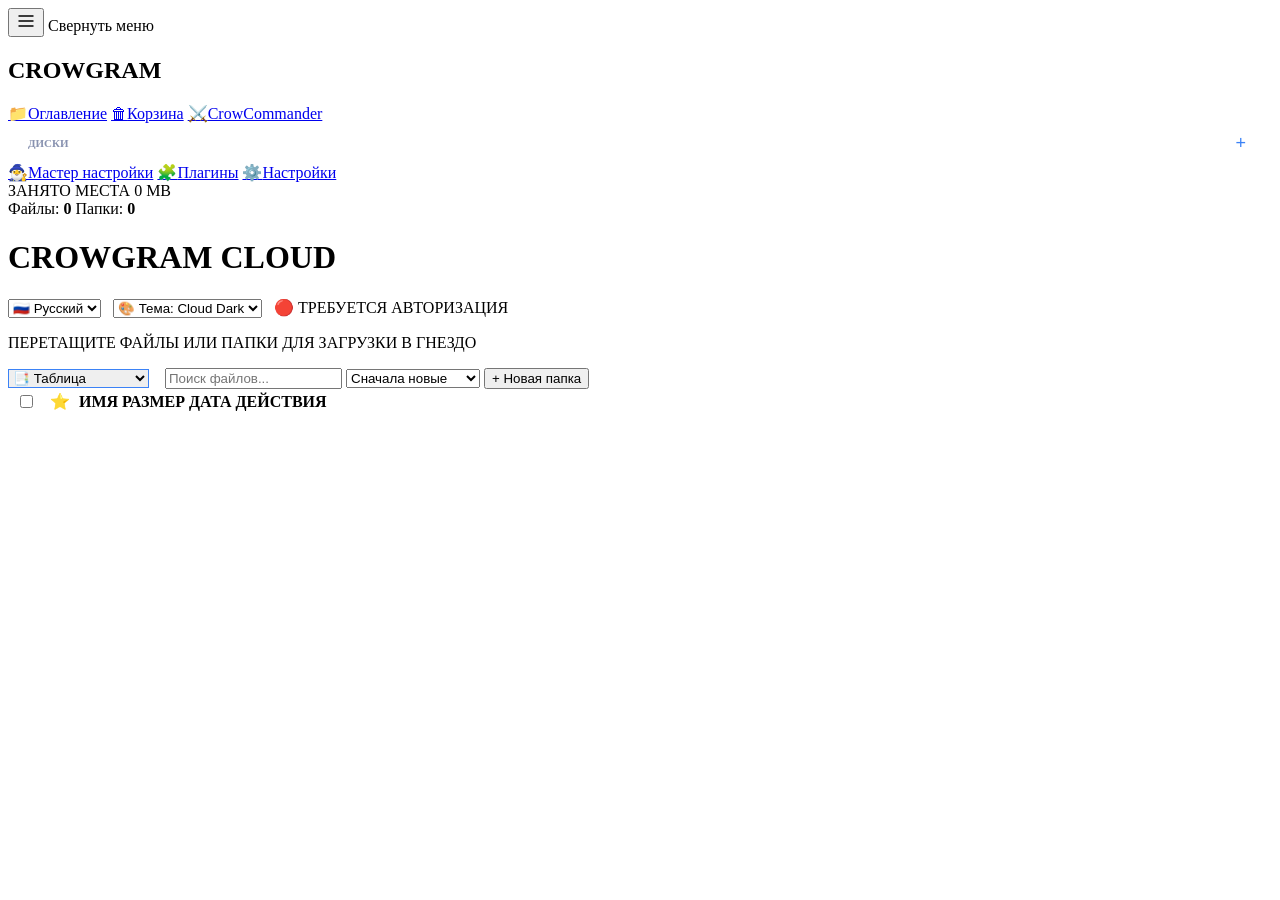
==== src/web/index.html @ f463a751 "feat: add i18n support, fix CrowCommander F5/F6 logic and overhaul UI plugins - i18n: implement modu" ====
<!DOCTYPE html>
<html lang="ru">
<head>
    <meta charset="UTF-8">
    <meta name="viewport" content="width=device-width, initial-scale=1.0">
    <title>CrowGram — Облачное хранилище</title>
    <link rel="stylesheet" href="/static/css/style.css">
    <link id="themeStylesheet" rel="stylesheet" href="/themes/default/theme.css">
    <link href="https://fonts.googleapis.com/css2?family=Inter:wght@400;600&family=JetBrains+Mono:wght@400;600;700&display=swap" rel="stylesheet">
    <script src="/static/js/artplayer.js"></script>
    <style>
        .plugin-bottom-bar {
            position: fixed; bottom: 0; left: 0; right: 0; z-index: 1000;
            background: rgba(15, 23, 42, 0.95); backdrop-filter: blur(10px);
            border-top: 1px solid var(--border-color);
        }
    </style>
</head>
<body>
    <aside class="sidebar" id="sidebar">
        <div class="sidebar-header">
            <div class="toggle-wrapper">
                <button class="hamburger-btn" id="sidebarToggle" aria-label="Переключить меню">
                    <svg width="20" height="20" viewBox="0 0 24 24" fill="none" stroke="currentColor" stroke-width="2">
                        <path d="M3 12h18M3 6h18M3 18h18"/>
                    </svg>
                </button>
                <span class="tooltip" id="sidebarTooltip" data-i18n="sidebar.collapseMenu">Свернуть меню</span>
            </div>
            <h2 class="sidebar-logo"><span>CROWGRAM</span></h2>
        </div>
        
        <nav class="sidebar-nav">
            <a href="#" class="nav-link active" id="navDriveBtn"><span class="nav-icon">📁</span><span class="nav-text" data-i18n="sidebar.overview">Оглавление</span></a>
            <a href="#" class="nav-link" id="navTrashBtn"><span class="nav-icon">🗑</span><span class="nav-text" data-i18n="sidebar.trash">Корзина</span></a>
            <a href="#" class="nav-link" id="navCommanderBtn"><span class="nav-icon">⚔️</span><span class="nav-text" data-i18n="sidebar.commander">CrowCommander</span></a>
            <div class="nav-divider"></div>
            <div style="padding: 10px 20px; font-size: 11px; font-weight: 600; color: #8892b0; display: flex; justify-content: space-between; align-items: center;">
                <span data-i18n="sidebar.drives">ДИСКИ</span>
                <button id="openDriveModalBtn" data-i18n-title="sidebar.addDrive" title="Добавить диск" style="background: none; border: none; color: var(--accent-blue); cursor: pointer; font-size: 18px; line-height: 1;">+</button>
            </div>
            <div id="drivesList"></div>
            <div class="nav-divider"></div>
            <a href="#" class="nav-link" id="navWizardBtn"><span class="nav-icon">🧙‍♂️</span><span class="nav-text" data-i18n="sidebar.wizard">Мастер настройки</span></a>
            <a href="#" class="nav-link" id="navPluginsBtn"><span class="nav-icon">🧩</span><span class="nav-text" data-i18n="sidebar.plugins">Плагины</span></a>
            <a href="#" class="nav-link" id="navSettingsBtn"><span class="nav-icon">⚙️</span><span class="nav-text" data-i18n="sidebar.settings">Настройки</span></a>
        </nav>

        <div class="sidebar-footer">
            <div class="stats-widget-mini">
                <div class="stats-info">
                    <span class="stats-title" data-i18n="sidebar.spaceUsed">ЗАНЯТО МЕСТА</span>
                    <span class="stats-value" id="statsSize">0 MB</span>
                </div>
                <div class="stats-details">
                    <span><span data-i18n="sidebar.filesCount">Файлы:</span> <b id="statsFiles">0</b></span>
                    <span><span data-i18n="sidebar.foldersCount">Папки:</span> <b id="statsFolders">0</b></span>
                </div>
            </div>
        </div>
    </aside>

    <div class="app-wrapper" id="appWrapper">
        <div class="hud-container">
            <header class="hud-header">
                <div class="header-left"><h1 class="hud-title" id="panelHeaderTitle" data-i18n="header.title">CROWGRAM CLOUD</h1></div>
                <div class="hud-controls">
                    <!-- Селектор языка -->
                    <select id="langSwitcher" class="hud-select crow-lang-selector" style="margin-right: 8px;" onchange="window.CrowI18n.setLanguage(this.value)">
                        <option value="ru" data-i18n="header.langRu">🇷🇺 Русский</option>
                        <option value="en" data-i18n="header.langEn">🇬🇧 English</option>
                    </select>
                    <!-- Переключатель темы -->
                    <select id="themeSwitcher" class="hud-select" style="margin-right: 8px;">
                        <option value="default" data-i18n="header.themeDefault">🎨 Тема: Сloud Dark</option>
                        <option value="telegram_dark" data-i18n="header.themeTGDark">🎨 Тема: TG Dark</option>
                        <option value="macos_light" data-i18n="header.themeMacLight">🎨 Тема: Mac Light</option>
                    </select>
                    <span class="status-badge unauth" id="systemStatus" style="cursor: pointer;" data-i18n="header.statusUnauth">🔴 ТРЕБУЕТСЯ АВТОРИЗАЦИЯ</span>
                </div>
            </header>

            <main class="hud-main">
                <div class="drop-zone" id="dropZone">
                    <div class="drop-zone-content">
                        <p data-i18n="toolbar.dropZoneText">ПЕРЕТАЩИТЕ ФАЙЛЫ ИЛИ ПАПКИ ДЛЯ ЗАГРУЗКИ В ГНЕЗДО</p>
                    </div>
                    <input type="file" id="fileInput" hidden multiple>
                </div>

                <div class="panel">
                    <div class="table-toolbar">
                        <div class="breadcrumbs" id="breadcrumbs"></div>

                        <div class="toolbar-controls">
                            <button class="hud-btn primary" id="pasteBtn" style="display: none; background-color: var(--accent-green, #2ec4b6);" data-i18n="toolbar.pasteHere">📋 Вставить сюда</button>
                            <select id="viewSwitcher" class="hud-select" style="margin-right: 12px; border-color: var(--accent-blue);">
                                <option value="table" data-i18n="toolbar.viewTable">📑 Таблица</option>
                                <option value="grid_large" data-i18n="toolbar.viewGridLarge">🔲 Крупные значки</option>
                                <option value="grid_small" data-i18n="toolbar.viewGridSmall">🔳 Мелкие значки</option>
                            </select>
                            <input type="text" id="searchInput" class="hud-input" data-i18n-placeholder="toolbar.searchPlaceholder" placeholder="Поиск файлов...">
                            <select id="sortSelect" class="hud-select">
                                <option value="date_desc" data-i18n="toolbar.sortDateDesc">Сначала новые</option>
                                <option value="date_asc" data-i18n="toolbar.sortDateAsc">Сначала старые</option>
                                <option value="name_asc" data-i18n="toolbar.sortNameAsc">Имя (А-Я)</option>
                                <option value="name_desc" data-i18n="toolbar.sortNameDesc">Имя (Я-А)</option>
                                <option value="size_desc" data-i18n="toolbar.sortSizeDesc">Размер (Крупные)</option>
                                <option value="size_asc" data-i18n="toolbar.sortSizeAsc">Размер (Мелкие)</option>
                            </select>
                            <button class="hud-btn primary" id="createFolderBtn" data-i18n="toolbar.newFolder">+ Новая папка</button>
                            <button class="hud-btn danger" id="emptyTrashBtn" style="display: none;" data-i18n="toolbar.emptyTrash">🗑 Очистить корзину</button>
                        </div>
                    </div>

                    <div class="panel-header" id="batchPanelContainer" style="display: none;">
                        <div class="batch-panel" id="batchPanel">
                            <span class="batch-count" id="batchCount">Выбрано: 0</span>
                            <button class="hud-btn primary" id="downloadFilesBtn" data-i18n="batch.downloadFiles">📄 Скачать файлами</button>
                            <button class="hud-btn primary" id="downloadZipBtn" data-i18n="batch.downloadZip">📦 Скачать ZIP</button>
                            <button class="hud-btn primary" id="moveBatchBtn" style="background-color: var(--accent-blue);" data-i18n="batch.move">📋 Перенести</button>
                            <button class="hud-btn danger" id="deleteBatchBtn" data-i18n="batch.toTrash">🗑 В корзину</button>
                        </div>
                    </div>

                    <div class="table-responsive" id="tableViewContainer">
                        <table class="data-table">
                            <thead>
                                <tr>
                                    <th style="width: 30px;"><input type="checkbox" id="selectAllCheckbox" class="hud-checkbox"></th>
                                    <th style="width: 30px;" data-i18n="table.colFav">⭐</th>
                                    <th data-i18n="table.colName">ИМЯ</th>
                                    <th data-i18n="table.colSize">РАЗМЕР</th>
                                    <th data-i18n="table.colDate">ДАТА</th>
                                    <th style="text-align: right;" data-i18n="table.colActions">ДЕЙСТВИЯ</th>
                                </tr>
                            </thead>
                            <tbody id="fileList"></tbody>
                        </table>
                    </div>

                    <div class="file-grid" id="gridViewContainer" style="display: none;"></div>
                </div>
            </main>
        </div>
        <div id="plugin-mounts"></div>
    </div>

    <!-- МЕНЕДЖЕР ЗАГРУЗОК -->
    <div class="upload-queue-widget" id="queueWidget" style="display: none;">
        <div class="queue-header" id="queueHeader">
            <span class="queue-title">Загрузка файлов (<span id="queueProgressCount">0/0</span>)</span>
            <div>
                <button class="queue-toggle-btn" id="queueClearBtn" data-i18n-title="queue.clearCompleted" title="Очистить завершенные" style="margin-right: 8px;">✖</button>
                <button class="queue-toggle-btn" id="queueToggleBtn" data-i18n-title="queue.toggle" title="Свернуть/Развернуть">−</button>
            </div>
        </div>
        <div class="queue-body" id="queueBody"></div>
    </div>

    <!-- МАСТЕР ПЕРВОГО ЗАПУСКА (SETUP WIZARD) -->
    <div class="modal-overlay" id="setupWizardModal" style="display: none; z-index: 2500;">
        <div class="modal-panel wizard-panel">
            <div class="wizard-header">
                <div>
                    <h2 class="panel-title" data-i18n="wizard.title" style="font-size: 15px; font-weight: 700;">⚔️ МАСТЕР НАСТРОЙКИ CROWGRAM</h2>
                    <p data-i18n="wizard.subtitle" style="font-size: 11px; color: #8b949e; margin-top: 2px;">Быстрый старт: ваше персональное безлимитное облако за 1 минуту</p>
                </div>
                <button class="close-btn" id="closeWizardBtn">&times;</button>
            </div>

            <!-- Шаги навигации -->
            <div class="wizard-stepper">
                <div class="wizard-step-tab active" id="wizardStepHeader1" data-i18n="wizard.step1_tab">1. Язык</div>
                <div class="wizard-step-tab" id="wizardStepHeader2" data-i18n="wizard.step2_tab">2. Telegram API</div>
                <div class="wizard-step-tab" id="wizardStepHeader3" data-i18n="wizard.step3_tab">3. Вход в аккаунт</div>
                <div class="wizard-step-tab" id="wizardStepHeader4" data-i18n="wizard.step4_tab">4. Создание диска</div>
                <div class="wizard-step-tab" id="wizardStepHeader5" data-i18n="wizard.step5_tab">5. Готово</div>
            </div>

            <!-- ШАГ 1: ЯЗЫК -->
            <div class="wizard-content" id="wizardStepBody1">
                <h3 class="wizard-step-title" data-i18n="wizard.step1_title">Выберите язык интерфейса / Select Language</h3>
                <p class="wizard-step-desc" data-i18n="wizard.step1_desc">Вы сможете изменить язык в любой момент в верхнем меню или в настройках.</p>
                
                <div class="wizard-card-grid">
                    <div class="wizard-lang-card active" id="wizardLangRu">
                        <span class="wizard-lang-flag">🇷🇺</span>
                        <div class="wizard-lang-name" data-i18n="wizard.step1_ru_title">Русский</div>
                        <div class="wizard-lang-sub" data-i18n="wizard.step1_ru_desc">Русский язык интерфейса со всеми подсказками</div>
                    </div>
                    <div class="wizard-lang-card" id="wizardLangEn">
                        <span class="wizard-lang-flag">🇬🇧</span>
                        <div class="wizard-lang-name" data-i18n="wizard.step1_en_title">English</div>
                        <div class="wizard-lang-sub" data-i18n="wizard.step1_en_desc">English interface language with full guidance</div>
                    </div>
                </div>

                <div class="wizard-footer-nav" style="margin-top: 24px; padding: 0; background: none; border: none;">
                    <div></div>
                    <button type="button" class="hud-btn primary" data-wizard-next data-i18n="common.next">Далее ➔</button>
                </div>
            </div>

            <!-- ШАГ 2: TELEGRAM API -->
            <div class="wizard-content" id="wizardStepBody2" style="display: none;">
                <h3 class="wizard-step-title" data-i18n="wizard.step2_title">Параметры Telegram API</h3>
                <p class="wizard-step-desc" data-i18n="wizard.step2_desc">
                    Для прямого подключения к облаку Telegram требуются ключи API ID и API Hash. Получить их бесплатно можно на сайте my.telegram.org (раздел «API development tools»).
                </p>
                <div style="margin-bottom: 14px;">
                    <a href="https://my.telegram.org" target="_blank" style="color: #38bdf8; font-size: 12px; text-decoration: underline;" data-i18n="wizard.step2_link">Открыть my.telegram.org ↗</a>
                </div>
                <div class="form-group">
                    <label data-i18n="settings.apiIdLabel">API ID:</label>
                    <input type="text" id="wizardApiId" class="hud-input" placeholder="12345678">
                </div>
                <div class="form-group">
                    <label data-i18n="settings.apiHashLabel">API HASH:</label>
                    <input type="password" id="wizardApiHash" class="hud-input" placeholder="abcdef123456...">
                </div>
                <div class="form-group">
                    <label data-i18n="settings.chunkSizeLabel">РАЗМЕР ЧАНКА НАРЕЗКИ:</label>
                    <select id="wizardChunkSize" class="hud-select">
                        <option value="20971520">20 MB</option>
                        <option value="52428800" selected>50 MB</option>
                        <option value="104857600">100 MB</option>
                    </select>
                </div>
                <div id="wizardStep2Msg" class="wizard-msg"></div>

                <div class="wizard-footer-nav" style="margin-top: 18px; padding: 0; background: none; border: none;">
                    <button type="button" class="hud-btn" data-wizard-prev data-i18n="common.back">⬅ Назад</button>
                    <button type="button" class="hud-btn primary" id="wizardSaveApiBtn" data-i18n="common.next">Сохранить и далее ➔</button>
                </div>
            </div>

            <!-- ШАГ 3: АВТОРИЗАЦИЯ -->
            <div class="wizard-content" id="wizardStepBody3" style="display: none;">
                <h3 class="wizard-step-title" data-i18n="wizard.step3_title">Авторизация в Telegram</h3>
                <p class="wizard-step-desc" data-i18n="wizard.step3_desc">Введите номер телефона вашего аккаунта Telegram. Код подтверждения придёт в официальное приложение Telegram.</p>
                
                <div id="wizardAuthPhoneBox">
                    <div style="display: flex; gap: 8px;">
                        <input type="text" id="wizardPhoneInput" placeholder="+79801234567" class="hud-input" style="flex: 1;">
                        <button type="button" class="hud-btn primary" id="wizardSendCodeBtn" data-i18n="settings.getCodeBtn">ПОЛУЧИТЬ КОД</button>
                    </div>
                </div>

                <div id="wizardAuthCodeBox" style="display: none; margin-top: 12px;">
                    <p style="font-size: 11px; color: #38bdf8; margin-bottom: 6px;" data-i18n="settings.codePrompt">📩 Код отправлен в Telegram. Введите его:</p>
                    <div style="display: flex; gap: 8px;">
                        <input type="text" id="wizardCodeInput" placeholder="12345" class="hud-input" style="flex: 1;">
                        <button type="button" class="hud-btn primary" id="wizardSignInBtn" data-i18n="settings.signInBtn">ВОЙТИ</button>
                    </div>
                </div>

                <div id="wizardAuth2faBox" style="display: none; margin-top: 12px;">
                    <p style="font-size: 11px; color: #f59e0b; margin-bottom: 6px;" data-i18n="settings.passPrompt">🔐 Требуется двухфакторный пароль (2FA):</p>
                    <div style="display: flex; gap: 8px;">
                        <input type="password" id="wizard2faInput" placeholder="Облачный пароль" class="hud-input" style="flex: 1;">
                        <button type="button" class="hud-btn primary" id="wizardSubmit2faBtn" data-i18n="settings.submit2faBtn">ПОДТВЕРДИТЬ</button>
                    </div>
                </div>

                <div id="wizardAuthSuccessBox" style="display: none; margin-top: 14px; background: rgba(46, 196, 182, 0.15); border: 1px solid #2ec4b6; padding: 12px; border-radius: 8px;">
                    <p style="font-size: 13px; color: #5eead4; font-weight: 600;">
                        ✓ Вы успешно авторизованы как: <span id="wizardAuthUserName"></span>
                    </p>
                </div>

                <div id="wizardStep3Msg" class="wizard-msg"></div>

                <div class="wizard-footer-nav" style="margin-top: 18px; padding: 0; background: none; border: none;">
                    <button type="button" class="hud-btn" data-wizard-prev data-i18n="common.back">⬅ Назад</button>
                    <button type="button" class="hud-btn primary" data-wizard-next data-i18n="common.next">Далее ➔</button>
                </div>
            </div>

            <!-- ШАГ 4: СОЗДАНИЕ ДИСКА -->
            <div class="wizard-content" id="wizardStepBody4" style="display: none;">
                <h3 class="wizard-step-title" data-i18n="wizard.step4_title">Создание первого облачного диска</h3>
                <p class="wizard-step-desc" data-i18n="wizard.step4_desc">Файлы будут автоматически шифроваться, нарезаться на чанки и безопасно сохраняться в Telegram.</p>
                
                <div class="form-group">
                    <label data-i18n="driveModal.driveLetterLabel">БУКВА ДИСКА:</label>
                    <input type="text" id="wizardDriveLetter" class="hud-input" value="C" maxlength="2" style="max-width: 80px; text-transform: uppercase;">
                </div>
                <div class="form-group">
                    <label data-i18n="driveModal.driveLabelLabel">МЕТКА (НАЗВАНИЕ):</label>
                    <input type="text" id="wizardDriveLabel" class="hud-input" value="Основной диск" data-i18n-placeholder="driveModal.driveLabelPlaceholder">
                </div>
                <div class="form-group">
                    <label data-i18n="driveModal.actionLabel">ЦЕЛЕВОЙ КАНАЛ В TELEGRAM:</label>
                    <select id="wizardDriveTarget" class="hud-select">
                        <option value="me" data-i18n="driveModal.savedMessagesOption" selected>💬 Избранное (Saved Messages)</option>
                    </select>
                </div>

                <div id="wizardStep4Msg" class="wizard-msg"></div>

                <div class="wizard-footer-nav" style="margin-top: 18px; padding: 0; background: none; border: none;">
                    <button type="button" class="hud-btn" data-wizard-prev data-i18n="common.back">⬅ Назад</button>
                    <button type="button" class="hud-btn primary" id="wizardCreateDriveBtn" data-i18n="driveModal.saveBtn">СОЗДАТЬ ДИСК ➔</button>
                </div>
            </div>

            <!-- ШАГ 5: ГОТОВО -->
            <div class="wizard-content" id="wizardStepBody5" style="display: none; text-align: center; padding: 30px 24px;">
                <span style="font-size: 54px; display: block; margin-bottom: 12px;">🎉</span>
                <h3 class="wizard-step-title" style="font-size: 20px;" data-i18n="wizard.step5_title">Настройка успешно завершена!</h3>
                <p class="wizard-step-desc" style="max-width: 480px; margin: 0 auto 24px auto;" data-i18n="wizard.step5_desc">
                    CrowGram полностью готов к работе. Загружайте файлы любого размера, стримьте видео, слушайте аудио и управляйте архивами!
                </p>
                <button type="button" class="hud-btn primary" id="wizardFinishBtn" style="padding: 12px 28px; font-size: 14px; font-weight: bold; background: #2ec4b6;" data-i18n="wizard.openStorageBtn">
                    🚀 ОТКРЫТЬ ХРАНИЛИЩЕ
                </button>
            </div>
        </div>
    </div>

    <!-- МОДАЛКА ДОБАВЛЕНИЯ ДИСКА -->
    <div class="modal-overlay" id="driveModal" style="display: none; z-index: 2200;">
        <div class="modal-panel" style="max-width: 480px; width: 95vw;">
            <div class="modal-header">
                <h2 class="panel-title" data-i18n="driveModal.title">ДОБАВЛЕНИЕ ДИСКА</h2>
                <button class="close-btn" id="closeDriveBtn">&times;</button>
            </div>
            <form id="driveForm" class="hud-form" style="margin-top: 14px;">
                <div class="form-group">
                    <label data-i18n="driveModal.driveLetterLabel">БУКВА ДИСКА:</label>
                    <input type="text" id="driveLetterInput" class="hud-input" value="D" maxlength="2" required style="max-width: 80px; text-transform: uppercase;">
                </div>
                <div class="form-group">
                    <label data-i18n="driveModal.driveLabelLabel">МЕТКА (НАЗВАНИЕ):</label>
                    <input type="text" id="driveLabelInput" class="hud-input" required data-i18n-placeholder="driveModal.driveLabelPlaceholder" placeholder="Например: Фильмы, Документы, Общий">
                </div>
                <div class="form-group">
                    <label data-i18n="driveModal.actionLabel">ЦЕЛЕВОЙ КАНАЛ В TELEGRAM:</label>
                    <div style="display: flex; flex-direction: column; gap: 8px; margin-top: 4px;">
                        <label style="display: flex; align-items: center; gap: 6px; font-size: 12px; cursor: pointer;">
                            <input type="radio" name="driveAction" value="link_existing" checked>
                            <span data-i18n="driveModal.linkExistingRadio">Привязать к «Избранное» (Saved Messages) или каналу</span>
                        </label>
                        <label style="display: flex; align-items: center; gap: 6px; font-size: 12px; cursor: pointer;">
                            <input type="radio" name="driveAction" value="create_new">
                            <span data-i18n="driveModal.createNewRadio">Создать новый приватный канал</span>
                        </label>
                    </div>
                </div>

                <div id="blockLinkExisting" style="margin-top: 10px;">
                    <label data-i18n="driveModal.existingChannelLabel" style="font-size: 11px;">ВЫБЕРИТЕ КАНАЛ ИЛИ ДИАЛОГ:</label>
                    <select id="existingChannelSelect" class="hud-select" style="width: 100%; margin-top: 4px;">
                        <option value="me" data-i18n="driveModal.savedMessagesOption">💬 Избранное (Saved Messages)</option>
                    </select>
                </div>

                <div id="blockCreateNew" style="display: none; margin-top: 10px;">
                    <label data-i18n="driveModal.newChannelTitleLabel" style="font-size: 11px;">НАЗВАНИЕ КАНАЛА В TELEGRAM:</label>
                    <input type="text" id="newChannelTitle" class="hud-input" data-i18n-placeholder="driveModal.newChannelTitlePlaceholder" placeholder="CrowGram Storage Channel" style="margin-top: 4px;">
                </div>

                <div style="display: flex; gap: 8px; justify-content: flex-end; margin-top: 20px;">
                    <button type="button" class="hud-btn" id="cancelDriveBtn" onclick="document.getElementById('driveModal').style.display='none'" data-i18n="common.cancel">Отмена</button>
                    <button type="submit" class="hud-btn primary" data-i18n="driveModal.saveBtn">СОЗДАТЬ ДИСК</button>
                </div>
            </form>
        </div>
    </div>

    <!-- ПОЛНОЕ ОКНО НАСТРОЕК -->
    <div class="modal-overlay" id="settingsModal" style="display: none;">
        <div class="modal-panel" style="max-width: 520px; max-height: 90vh; overflow-y: auto;">
            <div class="modal-header">
                <h2 class="panel-title" data-i18n="settings.title">НАСТРОЙКИ ПОДКЛЮЧЕНИЯ</h2>
                <button class="close-btn" id="closeSettingsBtn">&times;</button>
            </div>
            <form id="settingsForm" class="hud-form">
                <div class="form-group">
                    <label data-i18n="settings.langSelectLabel">ЯЗЫК ИНТЕРФЕЙСА:</label>
                    <select id="settingsLangSelect" class="hud-select crow-lang-selector" onchange="window.CrowI18n.setLanguage(this.value)">
                        <option value="ru">🇷🇺 Русский</option>
                        <option value="en">🇬🇧 English</option>
                    </select>
                </div>
                <div class="form-group">
                    <label data-i18n="settings.apiIdLabel">API ID:</label>
                    <input type="text" id="apiIdInput" required placeholder="12345678">
                </div>
                <div class="form-group">
                    <label data-i18n="settings.apiHashLabel">API HASH:</label>
                    <input type="password" id="apiHashInput" required placeholder="abcdef123456...">
                </div>
                <div class="form-group">
                    <label data-i18n="settings.chunkSizeLabel">РАЗМЕР ЧАНКА НАРЕЗКИ:</label>
                    <select id="chunkSizeInput" class="hud-select">
                        <option value="20971520">20 MB</option>
                        <option value="52428800" selected>50 MB (Рекомендуется)</option>
                        <option value="104857600">100 MB</option>
                        <option value="524288000">500 MB</option>
                        <option value="2000000000">1.9 GB</option>
                    </select>
                </div>
                <div class="form-group">
                    <label data-i18n="settings.maxUploadsLabel">МАКС. ОДНОВРЕМЕННЫХ ЗАГРУЗОК:</label>
                    <select id="maxConcurrentUploadsInput" class="hud-select">
                        <option value="1">1 файл</option>
                        <option value="2">2 файла</option>
                        <option value="3" selected>3 файла</option>
                        <option value="5">5 файлов</option>
                    </select>
                </div>
                <button type="submit" class="hud-btn primary" id="saveConfigBtn" data-i18n="settings.saveConfigBtn">СОХРАНИТЬ КОНФИГУРАЦИЮ</button>
            </form>

            <hr class="hud-divider">
            <div class="auth-block" id="tgAuthBlock">
                <h3 style="display: flex; justify-content: space-between; align-items: center; margin-bottom: 8px;">
                    <span data-i18n="settings.authTitle">АВТОРИЗАЦИЯ В TELEGRAM</span>
                    <span id="tgAuthStatusBadge" class="status-badge unauth" data-i18n="settings.statusNotAuthorized">НЕ АВТОРИЗОВАН</span>
                </h3>

                <!-- Блок авторизованного пользователя -->
                <div id="tgAuthLoggedBlock" style="display: none; margin-top: 10px;">
                    <p style="font-size: 12px; color: var(--accent-green); margin-bottom: 10px;">
                        ✓ <span data-i18n="settings.authorizedAs">Вы авторизованы как:</span> <b id="tgUserName"></b> <span id="tgUserPhone" style="color: var(--text-muted);"></span>
                    </p>
                    <button type="button" class="hud-btn danger" id="tgLogoutBtn" style="width: 100%;" data-i18n="settings.logoutBtn">🚪 ВЫЙТИ ИЗ TELEGRAM</button>
                </div>

                <!-- Шаг 1: Номер телефона -->
                <div id="tgAuthPhoneBlock" style="margin-top: 10px;">
                    <p style="font-size: 11px; color: var(--text-muted); margin-bottom: 8px;" data-i18n="settings.phonePrompt">Введите номер телефона для получения кода входа в Telegram:</p>
                    <div style="display: flex; gap: 8px;">
                        <input type="text" id="tgPhoneInput" placeholder="+79801234567" class="hud-input" style="flex: 1;">
                        <button type="button" class="hud-btn primary" id="tgSendCodeBtn" data-i18n="settings.getCodeBtn">ПОЛУЧИТЬ КОД</button>
                    </div>
                </div>

                <!-- Шаг 2: Код из Telegram -->
                <div id="tgAuthCodeBlock" style="display: none; margin-top: 10px;">
                    <p style="font-size: 11px; color: var(--accent-blue); margin-bottom: 8px;" data-i18n="settings.codePrompt">📩 Код отправлен в Telegram. Введите его:</p>
                    <div style="display: flex; gap: 8px;">
                        <input type="text" id="tgCodeInput" placeholder="12345" class="hud-input" style="flex: 1;">
                        <button type="button" class="hud-btn primary" id="tgSignInBtn" data-i18n="settings.signInBtn">ВОЙТИ</button>
                    </div>
                </div>

                <!-- Шаг 3: 2FA Пароль -->
                <div id="tgAuthPasswordBlock" style="display: none; margin-top: 10px;">
                    <p style="font-size: 11px; color: var(--accent-amber); margin-bottom: 8px;" data-i18n="settings.passPrompt">🔐 Требуется двухфакторный пароль (2FA):</p>
                    <div style="display: flex; gap: 8px;">
                        <input type="password" id="tg2faPasswordInput" placeholder="Облачный пароль" class="hud-input" style="flex: 1;">
                        <button type="button" class="hud-btn primary" id="tgSubmit2faBtn" data-i18n="settings.submit2faBtn">ПОДТВЕРДИТЬ</button>
                    </div>
                </div>

                <div id="tgAuthMsg" style="font-size: 11px; margin-top: 8px; padding: 6px 10px; border-radius: 4px; display: none;"></div>
            </div>

            <hr class="hud-divider">
            <div class="auth-block">
                <h3 data-i18n="settings.appPassTitle">ЗАЩИТА ПАРОЛЕМ ПРИЛОЖЕНИЯ</h3>
                <form id="settingsAppPasswordForm" class="hud-form" style="margin-top: 10px;">
                    <div class="form-group" style="flex-direction: row; align-items: center; justify-content: space-between;">
                        <span style="font-size: 11px;" data-i18n="settings.enablePassLabel">Включить пароль входа:</span>
                        <input type="checkbox" id="settingsEnablePassToggle" style="width: 16px; height: 16px;">
                    </div>
                    <div id="settingsPassFieldsBlock" style="display: none; gap: 8px; flex-direction: column; margin-top: 8px;">
                        <input type="password" id="settingsAppPassword" data-i18n-placeholder="settings.newPassPlaceholder" placeholder="Новый пароль" class="hud-input">
                        <input type="password" id="settingsAppPasswordConfirm" data-i18n-placeholder="settings.confirmPassPlaceholder" placeholder="Повторите новый пароль" class="hud-input">
                        <input type="text" id="settingsPassHint" data-i18n-placeholder="settings.passHintPlaceholder" placeholder="Подсказка для пароля" class="hud-input">
                        <input type="email" id="settingsPassEmail" data-i18n-placeholder="settings.passEmailPlaceholder" placeholder="Email для восстановления" class="hud-input">
                    </div>
                    <button type="submit" class="hud-btn primary" style="margin-top: 8px;" data-i18n="settings.updatePassBtn">ОБНОВИТЬ ПАРОЛЬ</button>
                </form>
            </div>

            <hr class="hud-divider">
            <div class="auth-block">
                <h3 data-i18n="settings.syncTitle">СИНХРОНИЗАЦИЯ (ОБЛАКО)</h3>
                <p style="font-size: 11px; color: #8892b0; margin-bottom: 10px;" data-i18n="settings.syncDesc">Структура файлов и дисков сохраняется в вашем Избранном (Saved Messages).</p>
                <div style="display: flex; gap: 10px;">
                    <button type="button" class="hud-btn primary" id="pullSyncBtn" style="flex:1;" data-i18n="settings.pullSyncBtn">📥 Скачать из Telegram</button>
                    <button type="button" class="hud-btn" id="pushSyncBtn" style="flex:1;" data-i18n="settings.pushSyncBtn">📤 Сохранить принудительно</button>
                </div>
            </div>
        </div>
    </div>

    <!-- МЕНЕДЖЕР ПЛАГИНОВ -->
    <div class="modal-overlay" id="pluginsModal" style="display: none; z-index: 2400;">
        <div class="modal-panel" style="max-width: 580px; width: 100%;">
            <div class="modal-header">
                <h2 class="panel-title">🧩 МЕНЕДЖЕР ПЛАГИНОВ</h2>
                <button class="close-btn" id="closePluginsBtn">&times;</button>
            </div>
            <div style="background: rgba(255,255,255,0.03); border: 2px dashed var(--border-color); border-radius: 8px; padding: 15px; text-align: center; margin-bottom: 15px; cursor: pointer;" id="pluginDropZone">
                <span style="font-size: 24px;">📦</span>
                <p style="font-size: 12px; color: #8892b0; margin-top: 5px;">Перетащите <b>ZIP-архив</b> плагина сюда для установки</p>
                <input type="file" id="pluginZipInput" accept=".zip" hidden>
            </div>
            <h3 style="font-size: 12px; color: var(--accent-blue); margin-bottom: 10px;">АКТИВНЫЕ ПЛАГИНЫ</h3>
            <div id="pluginManagerList" style="max-height: 250px; overflow-y: auto;"></div>
        </div>
    </div>

    <!-- CROWCOMMANDER -->
    <div class="modal-overlay" id="commanderModal" style="display: none; z-index: 2000;">
        <div class="modal-panel" style="max-width: 1280px; width: 94vw;">
            <div class="modal-header">
                <h2 class="panel-title">⚔️ CROWCOMMANDER</h2>
                <button class="close-btn" id="closeCommanderBtn">&times;</button>
            </div>
            <div id="commanderContainerHolder"></div>
        </div>
    </div>

    <!-- ПРЕДПРОСМОТР -->
    <div class="modal-overlay" id="previewModal" style="display: none; z-index: 3000;">
        <div class="preview-panel">
            <div class="modal-header">
                <h2 class="panel-title" id="previewTitle">Предпросмотр</h2>
                <button class="close-btn" id="closePreviewBtn">&times;</button>
            </div>
            <div class="preview-content" id="previewContent"></div>
        </div>
    </div>

    <!-- МОДУЛИ СКРИПТОВ -->
    <script src="/static/js/i18n.js"></script>
    <script src="/static/js/wizard.js"></script>
    <script src="/static/js/drives.js"></script>
    <script src="/static/js/main.js"></script>
</body>
</html>
---- themes/default/theme.css ----
:root {
    --bg-main: #0B0D10;
    --bg-surface: #12151C;
    --bg-surface-glass: rgba(18, 21, 28, 0.75);
    --border-color: #1E2330;
    --text-primary: #E2E8F0;
    --text-muted: #64748B;
    --accent-green: #10B981;
    --accent-blue: #3B82F6;
    --accent-amber: #F59E0B;
    --accent-red: #EF4444;
    
    --radius-panel: 10px;
    --radius-control: 6px;
    --radius-badge: 4px;
    
    --body-bg-image: linear-gradient(rgba(30, 35, 48, 0.3) 1px, transparent 1px),
                     linear-gradient(90deg, rgba(30, 35, 48, 0.3) 1px, transparent 1px);
    --body-bg-size: 32px 32px;
}
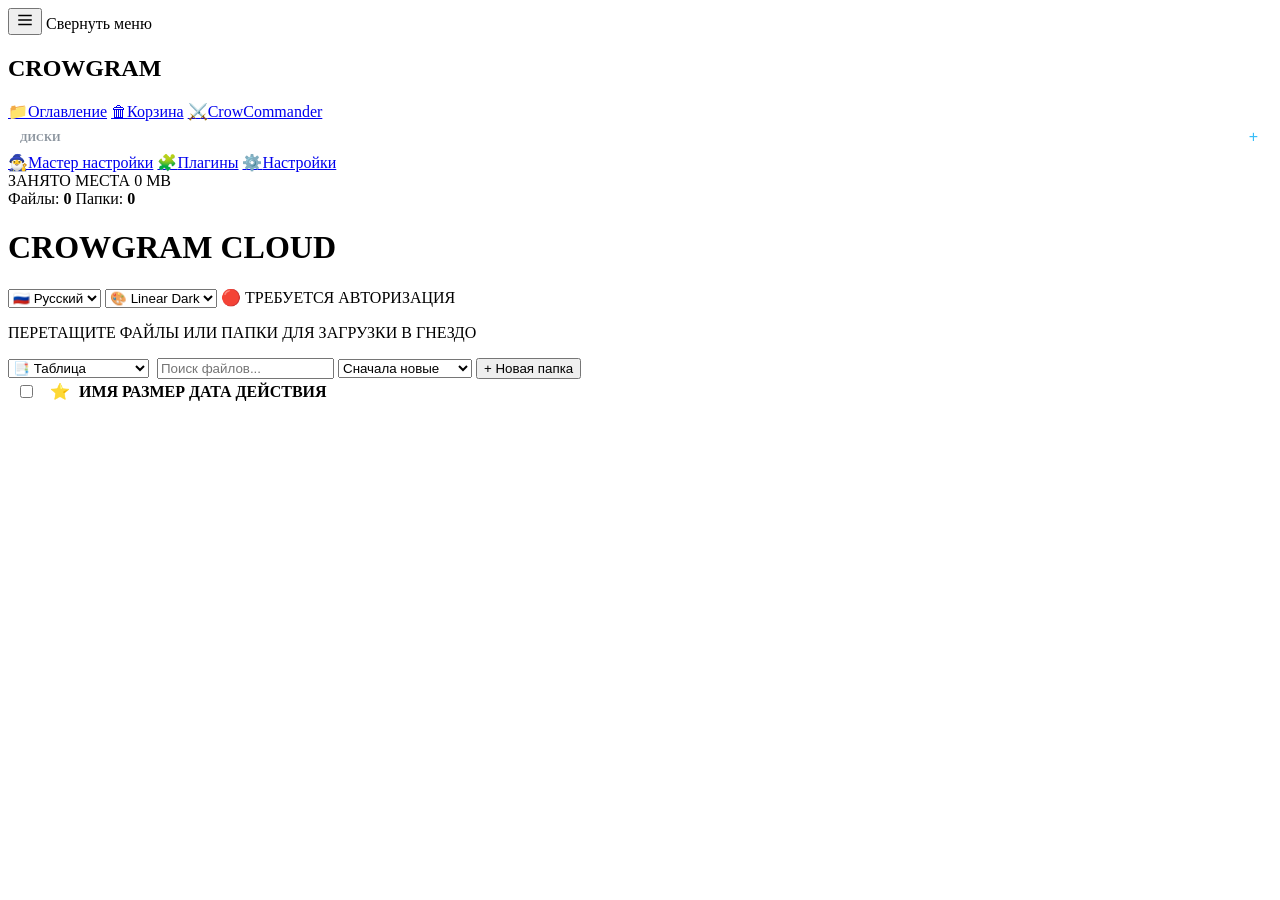
==== commit a8938d7d: "New design" ====
--- a/src/web/index.html
+++ b/src/web/index.html
@@ -6,13 +6,13 @@
     <title>CrowGram — Облачное хранилище</title>
     <link rel="stylesheet" href="/static/css/style.css">
     <link id="themeStylesheet" rel="stylesheet" href="/themes/default/theme.css">
-    <link href="https://fonts.googleapis.com/css2?family=Inter:wght@400;600&family=JetBrains+Mono:wght@400;600;700&display=swap" rel="stylesheet">
+    <link href="https://fonts.googleapis.com/css2?family=Inter:wght@400;500;600;700&family=JetBrains+Mono:wght@400;500;600;700&display=swap" rel="stylesheet">
     <script src="/static/js/artplayer.js"></script>
     <style>
         .plugin-bottom-bar {
             position: fixed; bottom: 0; left: 0; right: 0; z-index: 1000;
-            background: rgba(15, 23, 42, 0.95); backdrop-filter: blur(10px);
-            border-top: 1px solid var(--border-color);
+            background: rgba(15, 18, 24, 0.94); backdrop-filter: blur(14px);
+            border-top: 1px solid var(--border-subtle);
         }
     </style>
 </head>
@@ -21,7 +21,7 @@
         <div class="sidebar-header">
             <div class="toggle-wrapper">
                 <button class="hamburger-btn" id="sidebarToggle" aria-label="Переключить меню">
-                    <svg width="20" height="20" viewBox="0 0 24 24" fill="none" stroke="currentColor" stroke-width="2">
+                    <svg width="18" height="18" viewBox="0 0 24 24" fill="none" stroke="currentColor" stroke-width="2">
                         <path d="M3 12h18M3 6h18M3 18h18"/>
                     </svg>
                 </button>
@@ -35,9 +35,9 @@
             <a href="#" class="nav-link" id="navTrashBtn"><span class="nav-icon">🗑</span><span class="nav-text" data-i18n="sidebar.trash">Корзина</span></a>
             <a href="#" class="nav-link" id="navCommanderBtn"><span class="nav-icon">⚔️</span><span class="nav-text" data-i18n="sidebar.commander">CrowCommander</span></a>
             <div class="nav-divider"></div>
-            <div style="padding: 10px 20px; font-size: 11px; font-weight: 600; color: #8892b0; display: flex; justify-content: space-between; align-items: center;">
+            <div style="padding: 6px 12px; font-size: 11px; font-weight: 600; color: var(--text-muted); display: flex; justify-content: space-between; align-items: center;">
                 <span data-i18n="sidebar.drives">ДИСКИ</span>
-                <button id="openDriveModalBtn" data-i18n-title="sidebar.addDrive" title="Добавить диск" style="background: none; border: none; color: var(--accent-blue); cursor: pointer; font-size: 18px; line-height: 1;">+</button>
+                <button id="openDriveModalBtn" data-i18n-title="sidebar.addDrive" title="Добавить диск" style="background: none; border: none; color: var(--accent-blue); cursor: pointer; font-size: 16px; line-height: 1; padding: 2px;">+</button>
             </div>
             <div id="drivesList"></div>
             <div class="nav-divider"></div>
@@ -63,18 +63,20 @@
     <div class="app-wrapper" id="appWrapper">
         <div class="hud-container">
             <header class="hud-header">
-                <div class="header-left"><h1 class="hud-title" id="panelHeaderTitle" data-i18n="header.title">CROWGRAM CLOUD</h1></div>
+                <div class="header-left">
+                    <h1 class="hud-title" id="panelHeaderTitle" data-i18n="header.title">CROWGRAM CLOUD</h1>
+                </div>
                 <div class="hud-controls">
                     <!-- Селектор языка -->
-                    <select id="langSwitcher" class="hud-select crow-lang-selector" style="margin-right: 8px;" onchange="window.CrowI18n.setLanguage(this.value)">
+                    <select id="langSwitcher" class="hud-select crow-lang-selector" onchange="window.CrowI18n.setLanguage(this.value)">
                         <option value="ru" data-i18n="header.langRu">🇷🇺 Русский</option>
                         <option value="en" data-i18n="header.langEn">🇬🇧 English</option>
                     </select>
                     <!-- Переключатель темы -->
-                    <select id="themeSwitcher" class="hud-select" style="margin-right: 8px;">
-                        <option value="default" data-i18n="header.themeDefault">🎨 Тема: Сloud Dark</option>
-                        <option value="telegram_dark" data-i18n="header.themeTGDark">🎨 Тема: TG Dark</option>
-                        <option value="macos_light" data-i18n="header.themeMacLight">🎨 Тема: Mac Light</option>
+                    <select id="themeSwitcher" class="hud-select">
+                        <option value="default" data-i18n="header.themeDefault">🎨 Linear Dark</option>
+                        <option value="telegram_dark" data-i18n="header.themeTGDark">🎨 TG Dark</option>
+                        <option value="macos_light" data-i18n="header.themeMacLight">🎨 Mac Light</option>
                     </select>
                     <span class="status-badge unauth" id="systemStatus" style="cursor: pointer;" data-i18n="header.statusUnauth">🔴 ТРЕБУЕТСЯ АВТОРИЗАЦИЯ</span>
                 </div>
@@ -93,8 +95,8 @@
                         <div class="breadcrumbs" id="breadcrumbs"></div>
 
                         <div class="toolbar-controls">
-                            <button class="hud-btn primary" id="pasteBtn" style="display: none; background-color: var(--accent-green, #2ec4b6);" data-i18n="toolbar.pasteHere">📋 Вставить сюда</button>
-                            <select id="viewSwitcher" class="hud-select" style="margin-right: 12px; border-color: var(--accent-blue);">
+                            <button class="hud-btn primary" id="pasteBtn" style="display: none; background-color: var(--accent-green, #10b981);" data-i18n="toolbar.pasteHere">📋 Вставить сюда</button>
+                            <select id="viewSwitcher" class="hud-select" style="margin-right: 4px;">
                                 <option value="table" data-i18n="toolbar.viewTable">📑 Таблица</option>
                                 <option value="grid_large" data-i18n="toolbar.viewGridLarge">🔲 Крупные значки</option>
                                 <option value="grid_small" data-i18n="toolbar.viewGridSmall">🔳 Мелкие значки</option>
@@ -151,7 +153,7 @@
         <div class="queue-header" id="queueHeader">
             <span class="queue-title">Загрузка файлов (<span id="queueProgressCount">0/0</span>)</span>
             <div>
-                <button class="queue-toggle-btn" id="queueClearBtn" data-i18n-title="queue.clearCompleted" title="Очистить завершенные" style="margin-right: 8px;">✖</button>
+                <button class="queue-toggle-btn" id="queueClearBtn" data-i18n-title="queue.clearCompleted" title="Очистить завершенные" style="margin-right: 4px;">✖</button>
                 <button class="queue-toggle-btn" id="queueToggleBtn" data-i18n-title="queue.toggle" title="Свернуть/Развернуть">−</button>
             </div>
         </div>
@@ -163,8 +165,8 @@
         <div class="modal-panel wizard-panel">
             <div class="wizard-header">
                 <div>
-                    <h2 class="panel-title" data-i18n="wizard.title" style="font-size: 15px; font-weight: 700;">⚔️ МАСТЕР НАСТРОЙКИ CROWGRAM</h2>
-                    <p data-i18n="wizard.subtitle" style="font-size: 11px; color: #8b949e; margin-top: 2px;">Быстрый старт: ваше персональное безлимитное облако за 1 минуту</p>
+                    <h2 class="panel-title" data-i18n="wizard.title" style="font-size: 14px; font-weight: 700;">⚔️ МАСТЕР НАСТРОЙКИ CROWGRAM</h2>
+                    <p data-i18n="wizard.subtitle" style="font-size: 11px; color: var(--text-muted); margin: 2px 0 0 0;">Быстрый старт: ваше персональное безлимитное облако за 1 минуту</p>
                 </div>
                 <button class="close-btn" id="closeWizardBtn">&times;</button>
             </div>
@@ -196,8 +198,7 @@
                     </div>
                 </div>
 
-                <div class="wizard-footer-nav" style="margin-top: 24px; padding: 0; background: none; border: none;">
-                    <div></div>
+                <div style="display: flex; justify-content: flex-end; margin-top: 24px;">
                     <button type="button" class="hud-btn primary" data-wizard-next data-i18n="common.next">Далее ➔</button>
                 </div>
             </div>
@@ -208,8 +209,8 @@
                 <p class="wizard-step-desc" data-i18n="wizard.step2_desc">
                     Для прямого подключения к облаку Telegram требуются ключи API ID и API Hash. Получить их бесплатно можно на сайте my.telegram.org (раздел «API development tools»).
                 </p>
-                <div style="margin-bottom: 14px;">
-                    <a href="https://my.telegram.org" target="_blank" style="color: #38bdf8; font-size: 12px; text-decoration: underline;" data-i18n="wizard.step2_link">Открыть my.telegram.org ↗</a>
+                <div style="margin-bottom: 12px;">
+                    <a href="https://my.telegram.org" target="_blank" style="color: var(--accent-blue); font-size: 12px; text-decoration: underline;" data-i18n="wizard.step2_link">Открыть my.telegram.org ↗</a>
                 </div>
                 <div class="form-group">
                     <label data-i18n="settings.apiIdLabel">API ID:</label>
@@ -229,7 +230,7 @@
                 </div>
                 <div id="wizardStep2Msg" class="wizard-msg"></div>
 
-                <div class="wizard-footer-nav" style="margin-top: 18px; padding: 0; background: none; border: none;">
+                <div style="display: flex; justify-content: space-between; margin-top: 18px;">
                     <button type="button" class="hud-btn" data-wizard-prev data-i18n="common.back">⬅ Назад</button>
                     <button type="button" class="hud-btn primary" id="wizardSaveApiBtn" data-i18n="common.next">Сохранить и далее ➔</button>
                 </div>
@@ -248,7 +249,7 @@
                 </div>
 
                 <div id="wizardAuthCodeBox" style="display: none; margin-top: 12px;">
-                    <p style="font-size: 11px; color: #38bdf8; margin-bottom: 6px;" data-i18n="settings.codePrompt">📩 Код отправлен в Telegram. Введите его:</p>
+                    <p style="font-size: 11px; color: var(--accent-blue); margin-bottom: 6px;" data-i18n="settings.codePrompt">📩 Код отправлен в Telegram. Введите его:</p>
                     <div style="display: flex; gap: 8px;">
                         <input type="text" id="wizardCodeInput" placeholder="12345" class="hud-input" style="flex: 1;">
                         <button type="button" class="hud-btn primary" id="wizardSignInBtn" data-i18n="settings.signInBtn">ВОЙТИ</button>
@@ -256,22 +257,22 @@
                 </div>
 
                 <div id="wizardAuth2faBox" style="display: none; margin-top: 12px;">
-                    <p style="font-size: 11px; color: #f59e0b; margin-bottom: 6px;" data-i18n="settings.passPrompt">🔐 Требуется двухфакторный пароль (2FA):</p>
+                    <p style="font-size: 11px; color: var(--accent-amber); margin-bottom: 6px;" data-i18n="settings.passPrompt">🔐 Требуется двухфакторный пароль (2FA):</p>
                     <div style="display: flex; gap: 8px;">
                         <input type="password" id="wizard2faInput" placeholder="Облачный пароль" class="hud-input" style="flex: 1;">
                         <button type="button" class="hud-btn primary" id="wizardSubmit2faBtn" data-i18n="settings.submit2faBtn">ПОДТВЕРДИТЬ</button>
                     </div>
                 </div>
 
-                <div id="wizardAuthSuccessBox" style="display: none; margin-top: 14px; background: rgba(46, 196, 182, 0.15); border: 1px solid #2ec4b6; padding: 12px; border-radius: 8px;">
-                    <p style="font-size: 13px; color: #5eead4; font-weight: 600;">
+                <div id="wizardAuthSuccessBox" style="display: none; margin-top: 14px; background: rgba(16, 185, 129, 0.1); border: 1px solid var(--accent-green); padding: 12px; border-radius: var(--radius-control);">
+                    <p style="font-size: 12px; color: var(--accent-green); font-weight: 600; margin: 0;">
                         ✓ Вы успешно авторизованы как: <span id="wizardAuthUserName"></span>
                     </p>
                 </div>
 
                 <div id="wizardStep3Msg" class="wizard-msg"></div>
 
-                <div class="wizard-footer-nav" style="margin-top: 18px; padding: 0; background: none; border: none;">
+                <div style="display: flex; justify-content: space-between; margin-top: 18px;">
                     <button type="button" class="hud-btn" data-wizard-prev data-i18n="common.back">⬅ Назад</button>
                     <button type="button" class="hud-btn primary" data-wizard-next data-i18n="common.next">Далее ➔</button>
                 </div>
@@ -284,7 +285,7 @@
                 
                 <div class="form-group">
                     <label data-i18n="driveModal.driveLetterLabel">БУКВА ДИСКА:</label>
-                    <input type="text" id="wizardDriveLetter" class="hud-input" value="C" maxlength="2" style="max-width: 80px; text-transform: uppercase;">
+                    <input type="text" id="wizardDriveLetter" class="hud-input" value="C" maxlength="2" style="max-width: 70px; text-transform: uppercase;">
                 </div>
                 <div class="form-group">
                     <label data-i18n="driveModal.driveLabelLabel">МЕТКА (НАЗВАНИЕ):</label>
@@ -299,7 +300,7 @@
 
                 <div id="wizardStep4Msg" class="wizard-msg"></div>
 
-                <div class="wizard-footer-nav" style="margin-top: 18px; padding: 0; background: none; border: none;">
+                <div style="display: flex; justify-content: space-between; margin-top: 18px;">
                     <button type="button" class="hud-btn" data-wizard-prev data-i18n="common.back">⬅ Назад</button>
                     <button type="button" class="hud-btn primary" id="wizardCreateDriveBtn" data-i18n="driveModal.saveBtn">СОЗДАТЬ ДИСК ➔</button>
                 </div>
@@ -307,12 +308,12 @@
 
             <!-- ШАГ 5: ГОТОВО -->
             <div class="wizard-content" id="wizardStepBody5" style="display: none; text-align: center; padding: 30px 24px;">
-                <span style="font-size: 54px; display: block; margin-bottom: 12px;">🎉</span>
-                <h3 class="wizard-step-title" style="font-size: 20px;" data-i18n="wizard.step5_title">Настройка успешно завершена!</h3>
-                <p class="wizard-step-desc" style="max-width: 480px; margin: 0 auto 24px auto;" data-i18n="wizard.step5_desc">
+                <span style="font-size: 48px; display: block; margin-bottom: 10px;">🎉</span>
+                <h3 class="wizard-step-title" style="font-size: 18px;" data-i18n="wizard.step5_title">Настройка успешно завершена!</h3>
+                <p class="wizard-step-desc" style="max-width: 440px; margin: 0 auto 20px auto;" data-i18n="wizard.step5_desc">
                     CrowGram полностью готов к работе. Загружайте файлы любого размера, стримьте видео, слушайте аудио и управляйте архивами!
                 </p>
-                <button type="button" class="hud-btn primary" id="wizardFinishBtn" style="padding: 12px 28px; font-size: 14px; font-weight: bold; background: #2ec4b6;" data-i18n="wizard.openStorageBtn">
+                <button type="button" class="hud-btn primary" id="wizardFinishBtn" style="padding: 10px 24px; font-size: 13px; font-weight: 600;" data-i18n="wizard.openStorageBtn">
                     🚀 ОТКРЫТЬ ХРАНИЛИЩЕ
                 </button>
             </div>
@@ -321,15 +322,15 @@
 
     <!-- МОДАЛКА ДОБАВЛЕНИЯ ДИСКА -->
     <div class="modal-overlay" id="driveModal" style="display: none; z-index: 2200;">
-        <div class="modal-panel" style="max-width: 480px; width: 95vw;">
+        <div class="modal-panel" style="max-width: 460px; width: 95vw;">
             <div class="modal-header">
                 <h2 class="panel-title" data-i18n="driveModal.title">ДОБАВЛЕНИЕ ДИСКА</h2>
                 <button class="close-btn" id="closeDriveBtn">&times;</button>
             </div>
-            <form id="driveForm" class="hud-form" style="margin-top: 14px;">
+            <form id="driveForm" class="hud-form" style="margin-top: 12px;">
                 <div class="form-group">
                     <label data-i18n="driveModal.driveLetterLabel">БУКВА ДИСКА:</label>
-                    <input type="text" id="driveLetterInput" class="hud-input" value="D" maxlength="2" required style="max-width: 80px; text-transform: uppercase;">
+                    <input type="text" id="driveLetterInput" class="hud-input" value="D" maxlength="2" required style="max-width: 70px; text-transform: uppercase;">
                 </div>
                 <div class="form-group">
                     <label data-i18n="driveModal.driveLabelLabel">МЕТКА (НАЗВАНИЕ):</label>
@@ -337,7 +338,7 @@
                 </div>
                 <div class="form-group">
                     <label data-i18n="driveModal.actionLabel">ЦЕЛЕВОЙ КАНАЛ В TELEGRAM:</label>
-                    <div style="display: flex; flex-direction: column; gap: 8px; margin-top: 4px;">
+                    <div style="display: flex; flex-direction: column; gap: 6px; margin-top: 4px;">
                         <label style="display: flex; align-items: center; gap: 6px; font-size: 12px; cursor: pointer;">
                             <input type="radio" name="driveAction" value="link_existing" checked>
                             <span data-i18n="driveModal.linkExistingRadio">Привязать к «Избранное» (Saved Messages) или каналу</span>
@@ -349,19 +350,19 @@
                     </div>
                 </div>
 
-                <div id="blockLinkExisting" style="margin-top: 10px;">
+                <div id="blockLinkExisting" style="margin-top: 8px;">
                     <label data-i18n="driveModal.existingChannelLabel" style="font-size: 11px;">ВЫБЕРИТЕ КАНАЛ ИЛИ ДИАЛОГ:</label>
                     <select id="existingChannelSelect" class="hud-select" style="width: 100%; margin-top: 4px;">
                         <option value="me" data-i18n="driveModal.savedMessagesOption">💬 Избранное (Saved Messages)</option>
                     </select>
                 </div>
 
-                <div id="blockCreateNew" style="display: none; margin-top: 10px;">
+                <div id="blockCreateNew" style="display: none; margin-top: 8px;">
                     <label data-i18n="driveModal.newChannelTitleLabel" style="font-size: 11px;">НАЗВАНИЕ КАНАЛА В TELEGRAM:</label>
                     <input type="text" id="newChannelTitle" class="hud-input" data-i18n-placeholder="driveModal.newChannelTitlePlaceholder" placeholder="CrowGram Storage Channel" style="margin-top: 4px;">
                 </div>
 
-                <div style="display: flex; gap: 8px; justify-content: flex-end; margin-top: 20px;">
+                <div style="display: flex; gap: 8px; justify-content: flex-end; margin-top: 18px;">
                     <button type="button" class="hud-btn" id="cancelDriveBtn" onclick="document.getElementById('driveModal').style.display='none'" data-i18n="common.cancel">Отмена</button>
                     <button type="submit" class="hud-btn primary" data-i18n="driveModal.saveBtn">СОЗДАТЬ ДИСК</button>
                 </div>
@@ -371,7 +372,7 @@
 
     <!-- ПОЛНОЕ ОКНО НАСТРОЕК -->
     <div class="modal-overlay" id="settingsModal" style="display: none;">
-        <div class="modal-panel" style="max-width: 520px; max-height: 90vh; overflow-y: auto;">
+        <div class="modal-panel" style="max-width: 500px; max-height: 90vh; overflow-y: auto;">
             <div class="modal-header">
                 <h2 class="panel-title" data-i18n="settings.title">НАСТРОЙКИ ПОДКЛЮЧЕНИЯ</h2>
                 <button class="close-btn" id="closeSettingsBtn">&times;</button>
@@ -416,22 +417,22 @@
 
             <hr class="hud-divider">
             <div class="auth-block" id="tgAuthBlock">
-                <h3 style="display: flex; justify-content: space-between; align-items: center; margin-bottom: 8px;">
+                <h3 style="display: flex; justify-content: space-between; align-items: center; margin-bottom: 8px; font-size: 12px;">
                     <span data-i18n="settings.authTitle">АВТОРИЗАЦИЯ В TELEGRAM</span>
                     <span id="tgAuthStatusBadge" class="status-badge unauth" data-i18n="settings.statusNotAuthorized">НЕ АВТОРИЗОВАН</span>
                 </h3>
 
                 <!-- Блок авторизованного пользователя -->
-                <div id="tgAuthLoggedBlock" style="display: none; margin-top: 10px;">
-                    <p style="font-size: 12px; color: var(--accent-green); margin-bottom: 10px;">
+                <div id="tgAuthLoggedBlock" style="display: none; margin-top: 8px;">
+                    <p style="font-size: 12px; color: var(--accent-green); margin-bottom: 8px;">
                         ✓ <span data-i18n="settings.authorizedAs">Вы авторизованы как:</span> <b id="tgUserName"></b> <span id="tgUserPhone" style="color: var(--text-muted);"></span>
                     </p>
                     <button type="button" class="hud-btn danger" id="tgLogoutBtn" style="width: 100%;" data-i18n="settings.logoutBtn">🚪 ВЫЙТИ ИЗ TELEGRAM</button>
                 </div>
 
                 <!-- Шаг 1: Номер телефона -->
-                <div id="tgAuthPhoneBlock" style="margin-top: 10px;">
-                    <p style="font-size: 11px; color: var(--text-muted); margin-bottom: 8px;" data-i18n="settings.phonePrompt">Введите номер телефона для получения кода входа в Telegram:</p>
+                <div id="tgAuthPhoneBlock" style="margin-top: 8px;">
+                    <p style="font-size: 11px; color: var(--text-muted); margin-bottom: 6px;" data-i18n="settings.phonePrompt">Введите номер телефона для получения кода входа в Telegram:</p>
                     <div style="display: flex; gap: 8px;">
                         <input type="text" id="tgPhoneInput" placeholder="+79801234567" class="hud-input" style="flex: 1;">
                         <button type="button" class="hud-btn primary" id="tgSendCodeBtn" data-i18n="settings.getCodeBtn">ПОЛУЧИТЬ КОД</button>
@@ -439,8 +440,8 @@
                 </div>
 
                 <!-- Шаг 2: Код из Telegram -->
-                <div id="tgAuthCodeBlock" style="display: none; margin-top: 10px;">
-                    <p style="font-size: 11px; color: var(--accent-blue); margin-bottom: 8px;" data-i18n="settings.codePrompt">📩 Код отправлен в Telegram. Введите его:</p>
+                <div id="tgAuthCodeBlock" style="display: none; margin-top: 8px;">
+                    <p style="font-size: 11px; color: var(--accent-blue); margin-bottom: 6px;" data-i18n="settings.codePrompt">📩 Код отправлен в Telegram. Введите его:</p>
                     <div style="display: flex; gap: 8px;">
                         <input type="text" id="tgCodeInput" placeholder="12345" class="hud-input" style="flex: 1;">
                         <button type="button" class="hud-btn primary" id="tgSignInBtn" data-i18n="settings.signInBtn">ВОЙТИ</button>
@@ -448,8 +449,8 @@
                 </div>
 
                 <!-- Шаг 3: 2FA Пароль -->
-                <div id="tgAuthPasswordBlock" style="display: none; margin-top: 10px;">
-                    <p style="font-size: 11px; color: var(--accent-amber); margin-bottom: 8px;" data-i18n="settings.passPrompt">🔐 Требуется двухфакторный пароль (2FA):</p>
+                <div id="tgAuthPasswordBlock" style="display: none; margin-top: 8px;">
+                    <p style="font-size: 11px; color: var(--accent-amber); margin-bottom: 6px;" data-i18n="settings.passPrompt">🔐 Требуется двухфакторный пароль (2FA):</p>
                     <div style="display: flex; gap: 8px;">
                         <input type="password" id="tg2faPasswordInput" placeholder="Облачный пароль" class="hud-input" style="flex: 1;">
                         <button type="button" class="hud-btn primary" id="tgSubmit2faBtn" data-i18n="settings.submit2faBtn">ПОДТВЕРДИТЬ</button>
@@ -461,27 +462,27 @@
 
             <hr class="hud-divider">
             <div class="auth-block">
-                <h3 data-i18n="settings.appPassTitle">ЗАЩИТА ПАРОЛЕМ ПРИЛОЖЕНИЯ</h3>
-                <form id="settingsAppPasswordForm" class="hud-form" style="margin-top: 10px;">
+                <h3 data-i18n="settings.appPassTitle" style="font-size: 12px;">ЗАЩИТА ПАРОЛЕМ ПРИЛОЖЕНИЯ</h3>
+                <form id="settingsAppPasswordForm" class="hud-form" style="margin-top: 8px;">
                     <div class="form-group" style="flex-direction: row; align-items: center; justify-content: space-between;">
                         <span style="font-size: 11px;" data-i18n="settings.enablePassLabel">Включить пароль входа:</span>
                         <input type="checkbox" id="settingsEnablePassToggle" style="width: 16px; height: 16px;">
                     </div>
-                    <div id="settingsPassFieldsBlock" style="display: none; gap: 8px; flex-direction: column; margin-top: 8px;">
+                    <div id="settingsPassFieldsBlock" style="display: none; gap: 6px; flex-direction: column; margin-top: 6px;">
                         <input type="password" id="settingsAppPassword" data-i18n-placeholder="settings.newPassPlaceholder" placeholder="Новый пароль" class="hud-input">
                         <input type="password" id="settingsAppPasswordConfirm" data-i18n-placeholder="settings.confirmPassPlaceholder" placeholder="Повторите новый пароль" class="hud-input">
                         <input type="text" id="settingsPassHint" data-i18n-placeholder="settings.passHintPlaceholder" placeholder="Подсказка для пароля" class="hud-input">
                         <input type="email" id="settingsPassEmail" data-i18n-placeholder="settings.passEmailPlaceholder" placeholder="Email для восстановления" class="hud-input">
                     </div>
-                    <button type="submit" class="hud-btn primary" style="margin-top: 8px;" data-i18n="settings.updatePassBtn">ОБНОВИТЬ ПАРОЛЬ</button>
+                    <button type="submit" class="hud-btn primary" style="margin-top: 6px;" data-i18n="settings.updatePassBtn">ОБНОВИТЬ ПАРОЛЬ</button>
                 </form>
             </div>
 
             <hr class="hud-divider">
             <div class="auth-block">
-                <h3 data-i18n="settings.syncTitle">СИНХРОНИЗАЦИЯ (ОБЛАКО)</h3>
-                <p style="font-size: 11px; color: #8892b0; margin-bottom: 10px;" data-i18n="settings.syncDesc">Структура файлов и дисков сохраняется в вашем Избранном (Saved Messages).</p>
-                <div style="display: flex; gap: 10px;">
+                <h3 data-i18n="settings.syncTitle" style="font-size: 12px;">СИНХРОНИЗАЦИЯ (ОБЛАКО)</h3>
+                <p style="font-size: 11px; color: var(--text-muted); margin-bottom: 8px;" data-i18n="settings.syncDesc">Структура файлов и дисков сохраняется в вашем Избранном (Saved Messages).</p>
+                <div style="display: flex; gap: 8px;">
                     <button type="button" class="hud-btn primary" id="pullSyncBtn" style="flex:1;" data-i18n="settings.pullSyncBtn">📥 Скачать из Telegram</button>
                     <button type="button" class="hud-btn" id="pushSyncBtn" style="flex:1;" data-i18n="settings.pushSyncBtn">📤 Сохранить принудительно</button>
                 </div>
@@ -491,18 +492,18 @@
 
     <!-- МЕНЕДЖЕР ПЛАГИНОВ -->
     <div class="modal-overlay" id="pluginsModal" style="display: none; z-index: 2400;">
-        <div class="modal-panel" style="max-width: 580px; width: 100%;">
+        <div class="modal-panel" style="max-width: 540px; width: 100%;">
             <div class="modal-header">
                 <h2 class="panel-title">🧩 МЕНЕДЖЕР ПЛАГИНОВ</h2>
                 <button class="close-btn" id="closePluginsBtn">&times;</button>
             </div>
-            <div style="background: rgba(255,255,255,0.03); border: 2px dashed var(--border-color); border-radius: 8px; padding: 15px; text-align: center; margin-bottom: 15px; cursor: pointer;" id="pluginDropZone">
-                <span style="font-size: 24px;">📦</span>
-                <p style="font-size: 12px; color: #8892b0; margin-top: 5px;">Перетащите <b>ZIP-архив</b> плагина сюда для установки</p>
+            <div style="background: rgba(255,255,255,0.02); border: 1px dashed var(--border-hover); border-radius: var(--radius-control); padding: 14px; text-align: center; margin-bottom: 12px; cursor: pointer;" id="pluginDropZone">
+                <span style="font-size: 20px;">📦</span>
+                <p style="font-size: 11px; color: var(--text-muted); margin-top: 4px;">Перетащите <b>ZIP-архив</b> плагина сюда для установки</p>
                 <input type="file" id="pluginZipInput" accept=".zip" hidden>
             </div>
-            <h3 style="font-size: 12px; color: var(--accent-blue); margin-bottom: 10px;">АКТИВНЫЕ ПЛАГИНЫ</h3>
-            <div id="pluginManagerList" style="max-height: 250px; overflow-y: auto;"></div>
+            <h3 style="font-size: 11px; font-weight: 600; color: var(--text-muted); margin-bottom: 8px;">АКТИВНЫЕ ПЛАГИНЫ</h3>
+            <div id="pluginManagerList" style="max-height: 240px; overflow-y: auto;"></div>
         </div>
     </div>
 
--- a/themes/default/theme.css
+++ b/themes/default/theme.css
@@ -1,20 +1,24 @@
 :root {
-    --bg-main: #0B0D10;
-    --bg-surface: #12151C;
-    --bg-surface-glass: rgba(18, 21, 28, 0.75);
-    --border-color: #1E2330;
-    --text-primary: #E2E8F0;
-    --text-muted: #64748B;
-    --accent-green: #10B981;
-    --accent-blue: #3B82F6;
-    --accent-amber: #F59E0B;
-    --accent-red: #EF4444;
+    --bg-main: #0a0c10;
+    --bg-surface: #12151c;
+    --bg-surface-glass: rgba(18, 21, 28, 0.85);
+    --bg-tertiary: #181b24;
+    --border-color: rgba(255, 255, 255, 0.07);
+    --border-focus: rgba(255, 255, 255, 0.18);
+    --text-primary: #f0f2f5;
+    --text-muted: #8b949e;
+    --text-dim: #545d68;
     
-    --radius-panel: 10px;
+    --accent-blue: #38bdf8;
+    --accent-blue-hover: #7dd3fc;
+    --accent-green: #10b981;
+    --accent-amber: #f59e0b;
+    --accent-red: #ef4444;
+    
+    --radius-panel: 12px;
     --radius-control: 6px;
     --radius-badge: 4px;
     
-    --body-bg-image: linear-gradient(rgba(30, 35, 48, 0.3) 1px, transparent 1px),
-                     linear-gradient(90deg, rgba(30, 35, 48, 0.3) 1px, transparent 1px);
-    --body-bg-size: 32px 32px;
+    --body-bg-image: none;
+    --body-bg-size: auto;
 }
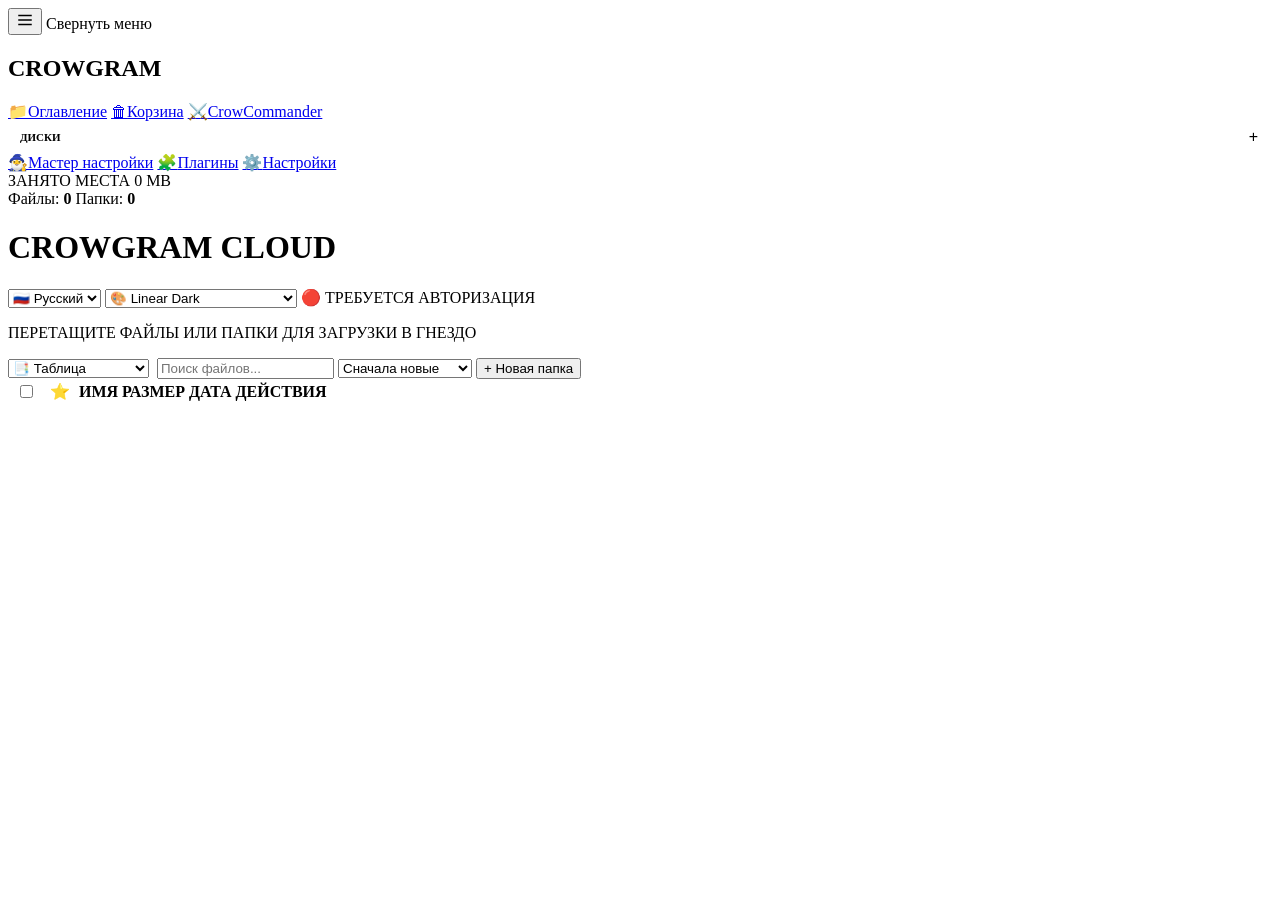
==== commit 133ad1c9: "Adde themes" ====
--- a/src/web/index.html
+++ b/src/web/index.html
@@ -5,7 +5,7 @@
     <meta name="viewport" content="width=device-width, initial-scale=1.0">
     <title>CrowGram — Облачное хранилище</title>
     <link rel="stylesheet" href="/static/css/style.css">
-    <link id="themeStylesheet" rel="stylesheet" href="/themes/default/theme.css">
+    <link id="themeStylesheet" rel="stylesheet" href="">
     <link href="https://fonts.googleapis.com/css2?family=Inter:wght@400;500;600;700&family=JetBrains+Mono:wght@400;500;600;700&display=swap" rel="stylesheet">
     <script src="/static/js/artplayer.js"></script>
     <style>
@@ -73,10 +73,14 @@
                         <option value="en" data-i18n="header.langEn">🇬🇧 English</option>
                     </select>
                     <!-- Переключатель темы -->
-                    <select id="themeSwitcher" class="hud-select">
+                    <select id="themeSwitcher" class="hud-select crow-theme-selector" onchange="switchTheme(this.value)">
                         <option value="default" data-i18n="header.themeDefault">🎨 Linear Dark</option>
-                        <option value="telegram_dark" data-i18n="header.themeTGDark">🎨 TG Dark</option>
-                        <option value="macos_light" data-i18n="header.themeMacLight">🎨 Mac Light</option>
+                        <option value="gemini" data-i18n="header.themeGemini">✨ Google Gemini</option>
+                        <option value="yandex-disk" data-i18n="header.themeYandexDisk">🟡 Яндекс Диск</option>
+                        <option value="retro-green" data-i18n="header.themeRetroGreen">📟 CRT Зеленый терминал</option>
+                        <option value="retro-amber" data-i18n="header.themeRetroAmber">📺 Янтарный VT220</option>
+                        <option value="zx-spectrum" data-i18n="header.themeZXSpectrum">🕹️ ZX Spectrum (8-bit)</option>
+                        <option value="dendy" data-i18n="header.themeDendy">🎮 Dendy / NES (8-bit)</option>
                     </select>
                     <span class="status-badge unauth" id="systemStatus" style="cursor: pointer;" data-i18n="header.statusUnauth">🔴 ТРЕБУЕТСЯ АВТОРИЗАЦИЯ</span>
                 </div>
@@ -386,6 +390,18 @@
                     </select>
                 </div>
                 <div class="form-group">
+                    <label data-i18n="settings.themeSelectLabel">ТЕМА ОФОРМЛЕНИЯ:</label>
+                    <select id="settingsThemeSelect" class="hud-select crow-theme-selector" onchange="switchTheme(this.value)">
+                        <option value="default" data-i18n="header.themeDefault">🎨 Linear Dark</option>
+                        <option value="gemini" data-i18n="header.themeGemini">✨ Google Gemini</option>
+                        <option value="yandex-disk" data-i18n="header.themeYandexDisk">🟡 Яндекс Диск</option>
+                        <option value="retro-green" data-i18n="header.themeRetroGreen">📟 CRT Зеленый терминал</option>
+                        <option value="retro-amber" data-i18n="header.themeRetroAmber">📺 Янтарный VT220</option>
+                        <option value="zx-spectrum" data-i18n="header.themeZXSpectrum">🕹️ ZX Spectrum (8-bit)</option>
+                        <option value="dendy" data-i18n="header.themeDendy">🎮 Dendy / NES (8-bit)</option>
+                    </select>
+                </div>
+                <div class="form-group">
                     <label data-i18n="settings.apiIdLabel">API ID:</label>
                     <input type="text" id="apiIdInput" required placeholder="12345678">
                 </div>
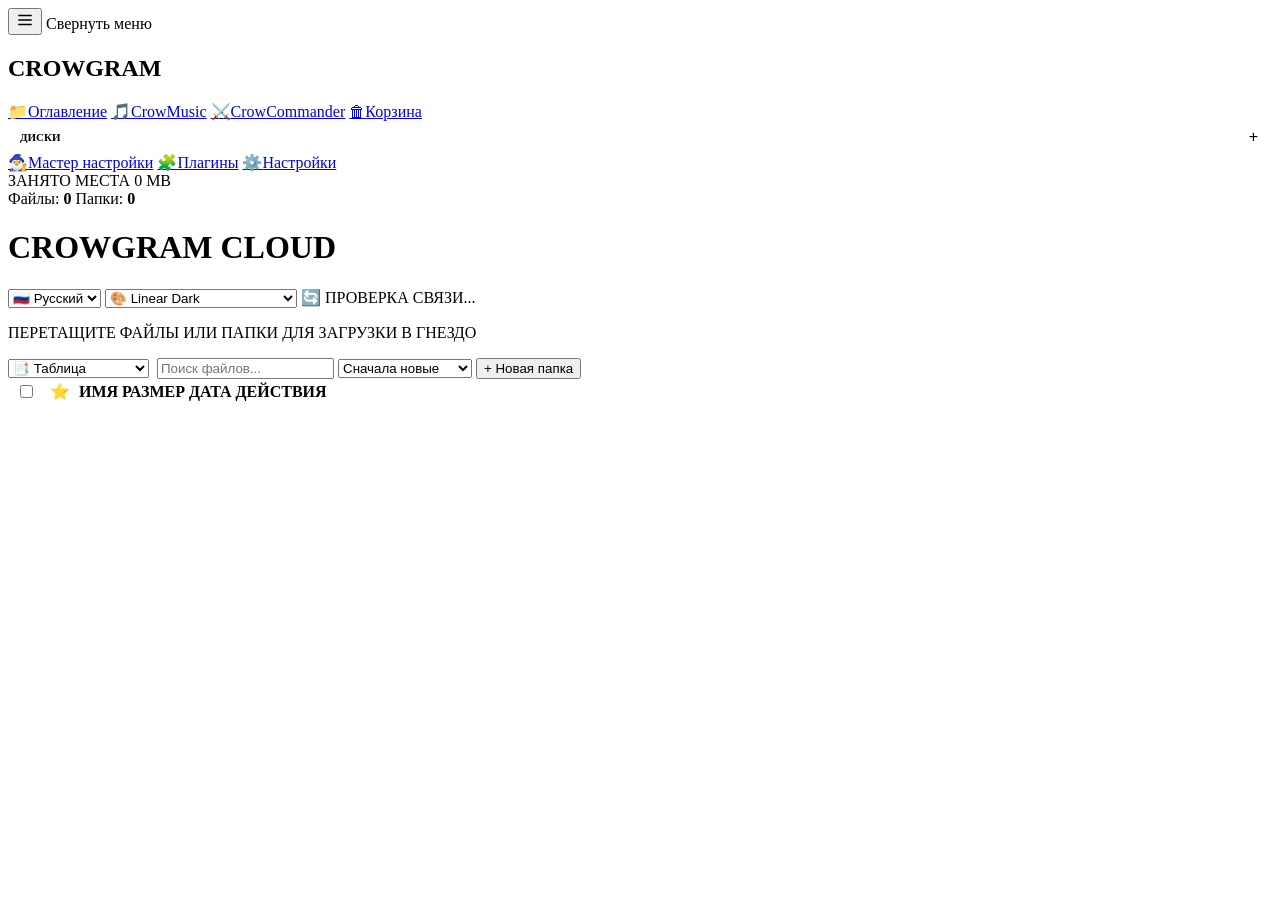
==== commit d3663de2: "Some fixes" ====
--- a/src/web/index.html
+++ b/src/web/index.html
@@ -3,11 +3,14 @@
 <head>
     <meta charset="UTF-8">
     <meta name="viewport" content="width=device-width, initial-scale=1.0">
+    <meta http-equiv="Cache-Control" content="no-cache, no-store, must-revalidate">
+    <meta http-equiv="Pragma" content="no-cache">
+    <meta http-equiv="Expires" content="0">
     <title>CrowGram — Облачное хранилище</title>
-    <link rel="stylesheet" href="/static/css/style.css">
+    <link rel="stylesheet" href="/static/css/style.css?v=build_hotfix_4">
     <link id="themeStylesheet" rel="stylesheet" href="">
     <link href="https://fonts.googleapis.com/css2?family=Inter:wght@400;500;600;700&family=JetBrains+Mono:wght@400;500;600;700&display=swap" rel="stylesheet">
-    <script src="/static/js/artplayer.js"></script>
+    <script src="/static/js/artplayer.js?v=build_hotfix_4"></script>
     <style>
         .plugin-bottom-bar {
             position: fixed; bottom: 0; left: 0; right: 0; z-index: 1000;
@@ -32,8 +35,9 @@
         
         <nav class="sidebar-nav">
             <a href="#" class="nav-link active" id="navDriveBtn"><span class="nav-icon">📁</span><span class="nav-text" data-i18n="sidebar.overview">Оглавление</span></a>
+            <a href="#" class="nav-link" id="navMusicBtn"><span class="nav-icon">🎵</span><span class="nav-text" data-i18n="sidebar.music">CrowMusic</span></a>
+            <a href="#" class="nav-link" id="navCommanderBtn"><span class="nav-icon">⚔️</span><span class="nav-text" data-i18n="sidebar.commander">CrowCommander</span></a>
             <a href="#" class="nav-link" id="navTrashBtn"><span class="nav-icon">🗑</span><span class="nav-text" data-i18n="sidebar.trash">Корзина</span></a>
-            <a href="#" class="nav-link" id="navCommanderBtn"><span class="nav-icon">⚔️</span><span class="nav-text" data-i18n="sidebar.commander">CrowCommander</span></a>
             <div class="nav-divider"></div>
             <div style="padding: 6px 12px; font-size: 11px; font-weight: 600; color: var(--text-muted); display: flex; justify-content: space-between; align-items: center;">
                 <span data-i18n="sidebar.drives">ДИСКИ</span>
@@ -82,7 +86,7 @@
                         <option value="zx-spectrum" data-i18n="header.themeZXSpectrum">🕹️ ZX Spectrum (8-bit)</option>
                         <option value="dendy" data-i18n="header.themeDendy">🎮 Dendy / NES (8-bit)</option>
                     </select>
-                    <span class="status-badge unauth" id="systemStatus" style="cursor: pointer;" data-i18n="header.statusUnauth">🔴 ТРЕБУЕТСЯ АВТОРИЗАЦИЯ</span>
+                    <span class="status-badge" id="systemStatus" style="cursor: default;">🔄 ПРОВЕРКА СВЯЗИ...</span>
                 </div>
             </header>
 
@@ -135,9 +139,9 @@
                                 <tr>
                                     <th style="width: 30px;"><input type="checkbox" id="selectAllCheckbox" class="hud-checkbox"></th>
                                     <th style="width: 30px;" data-i18n="table.colFav">⭐</th>
-                                    <th data-i18n="table.colName">ИМЯ</th>
-                                    <th data-i18n="table.colSize">РАЗМЕР</th>
-                                    <th data-i18n="table.colDate">ДАТА</th>
+                                    <th class="sortable-th" id="thName" title="Сортировать по имени"><span data-i18n="table.colName">ИМЯ</span><span class="sort-indicator" id="sortIndicatorName"></span></th>
+                                    <th class="sortable-th" id="thSize" title="Сортировать по размеру"><span data-i18n="table.colSize">РАЗМЕР</span><span class="sort-indicator" id="sortIndicatorSize"></span></th>
+                                    <th class="sortable-th" id="thDate" title="Сортировать по дате"><span data-i18n="table.colDate">ДАТА</span><span class="sort-indicator" id="sortIndicatorDate"></span></th>
                                     <th style="text-align: right;" data-i18n="table.colActions">ДЕЙСТВИЯ</th>
                                 </tr>
                             </thead>
@@ -260,7 +264,7 @@
                     </div>
                 </div>
 
-                <div id="wizardAuth2faBox" style="display: none; margin-top: 12px;">
+                <div id="step3-2fa-container" class="wizardAuth2faBox" style="display: none; margin-top: 12px;">
                     <p style="font-size: 11px; color: var(--accent-amber); margin-bottom: 6px;" data-i18n="settings.passPrompt">🔐 Требуется двухфакторный пароль (2FA):</p>
                     <div style="display: flex; gap: 8px;">
                         <input type="password" id="wizard2faInput" placeholder="Облачный пароль" class="hud-input" style="flex: 1;">
@@ -282,11 +286,12 @@
                 </div>
             </div>
 
-            <!-- ШАГ 4: СОЗДАНИЕ ДИСКА -->
+            <!-- ШАГ 4: СОЗДАНИЕ ДИСКА / ВОССТАНОВЛЕНИЕ -->
             <div class="wizard-content" id="wizardStepBody4" style="display: none;">
                 <h3 class="wizard-step-title" data-i18n="wizard.step4_title">Создание первого облачного диска</h3>
                 <p class="wizard-step-desc" data-i18n="wizard.step4_desc">Файлы будут автоматически шифроваться, нарезаться на чанки и безопасно сохраняться в Telegram.</p>
                 
+                <!-- Вариант А: Создание нового диска -->
                 <div class="form-group">
                     <label data-i18n="driveModal.driveLetterLabel">БУКВА ДИСКА:</label>
                     <input type="text" id="wizardDriveLetter" class="hud-input" value="C" maxlength="2" style="max-width: 70px; text-transform: uppercase;">
@@ -302,22 +307,60 @@
                     </select>
                 </div>
 
-                <div id="wizardStep4Msg" class="wizard-msg"></div>
+                <div style="display: flex; justify-content: flex-end; margin-top: 10px;">
+                    <button type="button" class="hud-btn primary" id="wizardCreateDriveBtn" style="font-size: 11px; padding: 7px 16px;" data-i18n="driveModal.saveBtn">СОЗДАТЬ ДИСК ➔</button>
+                </div>
+
+                <!-- Разделитель ИЛИ -->
+                <div class="wizard-divider" style="display: flex; align-items: center; text-align: center; margin: 18px 0 14px 0; color: #64748b; font-size: 11px; font-weight: 600;">
+                    <span style="flex: 1; border-bottom: 1px dashed rgba(255,255,255,0.15);"></span>
+                    <span style="padding: 0 12px; letter-spacing: 1px;" data-i18n="wizard.orDivider">— ИЛИ —</span>
+                    <span style="flex: 1; border-bottom: 1px dashed rgba(255,255,255,0.15);"></span>
+                </div>
+
+                <!-- Вариант Б: Восстановление существующей базы -->
+                <div class="wizard-restore-section" style="display: block; background: rgba(255,255,255,0.03); border: 1px dashed var(--border-hover); border-radius: var(--radius-control); padding: 14px;">
+                    <div style="font-size: 12px; font-weight: 600; color: var(--text-primary); margin-bottom: 3px;" data-i18n="wizard.step4_restore_title">У вас уже есть облако CrowGram?</div>
+                    <div style="font-size: 11px; color: var(--text-muted); margin-bottom: 12px;" data-i18n="wizard.step4_restore_desc">Восстановите все ваши диски, папки и файлы в 1 клик без создания пустого диска.</div>
+                    <div style="display: flex; gap: 8px; flex-wrap: wrap;">
+                        <button type="button" class="hud-btn primary" id="btnWizardRestoreTg" style="flex: 1; font-size: 11px; padding: 8px 12px; display: inline-flex; align-items: center; justify-content: center; gap: 6px; cursor: pointer;" data-i18n="wizard.step4_restore_tg">
+                            📥 Восстановить из Telegram (Pull)
+                        </button>
+                        <button type="button" class="hud-btn" id="btnWizardRestoreFile" style="flex: 1; font-size: 11px; padding: 8px 12px; display: inline-flex; align-items: center; justify-content: center; gap: 6px; cursor: pointer;" data-i18n="wizard.step4_restore_file">
+                            📁 Из файла бэкапа (.json)
+                        </button>
+                        <input type="file" id="wizardBackupFileInput" accept=".json" style="display: none;">
+                    </div>
+                </div>
+
+                <div id="wizardStep4Msg" class="wizard-msg" style="margin-top: 10px;"></div>
 
                 <div style="display: flex; justify-content: space-between; margin-top: 18px;">
                     <button type="button" class="hud-btn" data-wizard-prev data-i18n="common.back">⬅ Назад</button>
-                    <button type="button" class="hud-btn primary" id="wizardCreateDriveBtn" data-i18n="driveModal.saveBtn">СОЗДАТЬ ДИСК ➔</button>
                 </div>
             </div>
 
             <!-- ШАГ 5: ГОТОВО -->
-            <div class="wizard-content" id="wizardStepBody5" style="display: none; text-align: center; padding: 30px 24px;">
-                <span style="font-size: 48px; display: block; margin-bottom: 10px;">🎉</span>
+            <div class="wizard-content" id="wizardStepBody5" style="display: none; text-align: center; padding: 24px 20px;">
+                <span style="font-size: 42px; display: block; margin-bottom: 8px;">🎉</span>
                 <h3 class="wizard-step-title" style="font-size: 18px;" data-i18n="wizard.step5_title">Настройка успешно завершена!</h3>
-                <p class="wizard-step-desc" style="max-width: 440px; margin: 0 auto 20px auto;" data-i18n="wizard.step5_desc">
+                <p class="wizard-step-desc" style="max-width: 440px; margin: 0 auto 16px auto;" data-i18n="wizard.step5_desc">
                     CrowGram полностью готов к работе. Загружайте файлы любого размера, стримьте видео, слушайте аудио и управляйте архивами!
                 </p>
-                <button type="button" class="hud-btn primary" id="wizardFinishBtn" style="padding: 10px 24px; font-size: 13px; font-weight: 600;" data-i18n="wizard.openStorageBtn">
+
+                <!-- Блок быстрого восстановления -->
+                <div style="background: rgba(255,255,255,0.03); border: 1px dashed var(--border-hover); border-radius: var(--radius-control); padding: 14px; max-width: 440px; margin: 0 auto 18px auto; text-align: left;">
+                    <div style="font-size: 12px; font-weight: 600; color: var(--text-primary); margin-bottom: 4px;" data-i18n="wizard.step5_restore_title">📥 Восстановление существующей базы:</div>
+                    <div style="font-size: 11px; color: var(--text-muted); margin-bottom: 10px;" data-i18n="wizard.step5_restore_desc">Если у вас уже была база на этом аккаунте или сохранённый JSON-дамп</div>
+                    <div style="display: flex; gap: 8px; flex-wrap: wrap;">
+                        <button type="button" class="hud-btn" id="wizardPullSyncBtn" style="flex: 1; font-size: 11px; padding: 7px 10px;" data-i18n="wizard.step5_pull_btn">📥 Из Telegram (Pull)</button>
+                        <button type="button" class="hud-btn" id="wizardImportFileBtn" style="flex: 1; font-size: 11px; padding: 7px 10px;" data-i18n="wizard.step5_import_btn">📄 Из файла (.json)</button>
+                        <input type="file" id="wizardJsonFileInput" accept=".json" style="display: none;">
+                    </div>
+                    <div id="wizardStep5Msg" class="wizard-msg" style="margin-top: 8px;"></div>
+                </div>
+
+                <button type="button" class="hud-btn primary" id="wizardFinishBtn" style="padding: 10px 28px; font-size: 13px; font-weight: 600;" data-i18n="wizard.openStorageBtn">
                     🚀 ОТКРЫТЬ ХРАНИЛИЩЕ
                 </button>
             </div>
@@ -496,6 +539,17 @@
 
             <hr class="hud-divider">
             <div class="auth-block">
+                <h3 data-i18n="settings.backupTitle" style="font-size: 12px;">РЕЗЕРВНОЕ КОПИРОВАНИЕ (JSON)</h3>
+                <p style="font-size: 11px; color: var(--text-muted); margin-bottom: 8px;" data-i18n="settings.backupDesc">Экспорт и импорт полной базы данных без повторной передачи файлов в сеть.</p>
+                <div style="display: flex; gap: 8px; flex-wrap: wrap;">
+                    <a href="/api/backup/export" download="crowgram_backup.json" class="hud-btn primary" id="exportBackupBtn" style="flex:1; text-align: center; text-decoration: none; display: inline-flex; align-items: center; justify-content: center;" data-i18n="settings.exportBackupBtn">📥 Скачать дамп (JSON)</a>
+                    <button type="button" class="hud-btn" id="importBackupBtn" style="flex:1;" data-i18n="settings.importBackupBtn">📤 Восстановить из файла</button>
+                    <input type="file" id="backupJsonInput" accept=".json" style="display: none;">
+                </div>
+            </div>
+
+            <hr class="hud-divider">
+            <div class="auth-block">
                 <h3 data-i18n="settings.syncTitle" style="font-size: 12px;">СИНХРОНИЗАЦИЯ (ОБЛАКО)</h3>
                 <p style="font-size: 11px; color: var(--text-muted); margin-bottom: 8px;" data-i18n="settings.syncDesc">Структура файлов и дисков сохраняется в вашем Избранном (Saved Messages).</p>
                 <div style="display: flex; gap: 8px;">
@@ -523,6 +577,23 @@
         </div>
     </div>
 
+    <!-- CROWMUSIC HUB -->
+    <div class="modal-overlay" id="musicModal" style="display: none; z-index: 2000;">
+        <div class="modal-panel" style="max-width: 1320px; width: 95vw; height: 88vh; padding: 0; display: flex; flex-direction: column; overflow: hidden; background: #0a0d14; border: 1px solid rgba(56, 189, 248, 0.25); border-radius: 12px; box-shadow: 0 20px 60px rgba(0, 0, 0, 0.85);">
+            <div class="modal-header" style="background: #0f172a; padding: 10px 18px; border-bottom: 1px solid rgba(255, 255, 255, 0.08); display: flex; justify-content: space-between; align-items: center;">
+                <div style="display: flex; align-items: center; gap: 10px;">
+                    <span style="font-size: 18px;">🎵</span>
+                    <h2 class="panel-title" style="margin: 0; font-size: 15px; font-weight: 700; background: linear-gradient(135deg, #38bdf8, #c084fc); -webkit-background-clip: text; -webkit-text-fill-color: transparent;">CROWMUSIC HUB</h2>
+                </div>
+                <div style="display: flex; align-items: center; gap: 8px;">
+                    <button class="hud-btn" id="musicRefreshBtn" title="Обновить" style="padding: 3px 8px; font-size: 12px;">🔄</button>
+                    <button class="close-btn" id="closeMusicBtn" style="font-size: 20px; line-height: 1; padding: 2px 6px;">&times;</button>
+                </div>
+            </div>
+            <div id="musicContainerHolder" style="flex: 1; width: 100%; height: calc(100% - 48px); display: flex; flex-direction: column; overflow: hidden; background: #0a0d14;"></div>
+        </div>
+    </div>
+
     <!-- CROWCOMMANDER -->
     <div class="modal-overlay" id="commanderModal" style="display: none; z-index: 2000;">
         <div class="modal-panel" style="max-width: 1280px; width: 94vw;">
@@ -546,9 +617,9 @@
     </div>
 
     <!-- МОДУЛИ СКРИПТОВ -->
-    <script src="/static/js/i18n.js"></script>
-    <script src="/static/js/wizard.js"></script>
-    <script src="/static/js/drives.js"></script>
-    <script src="/static/js/main.js"></script>
+    <script src="/static/js/i18n.js?v=build_hotfix_4"></script>
+    <script src="/static/js/wizard.js?v=build_hotfix_4"></script>
+    <script src="/static/js/drives.js?v=build_hotfix_4"></script>
+    <script src="/static/js/main.js?v=build_hotfix_4"></script>
 </body>
 </html>
